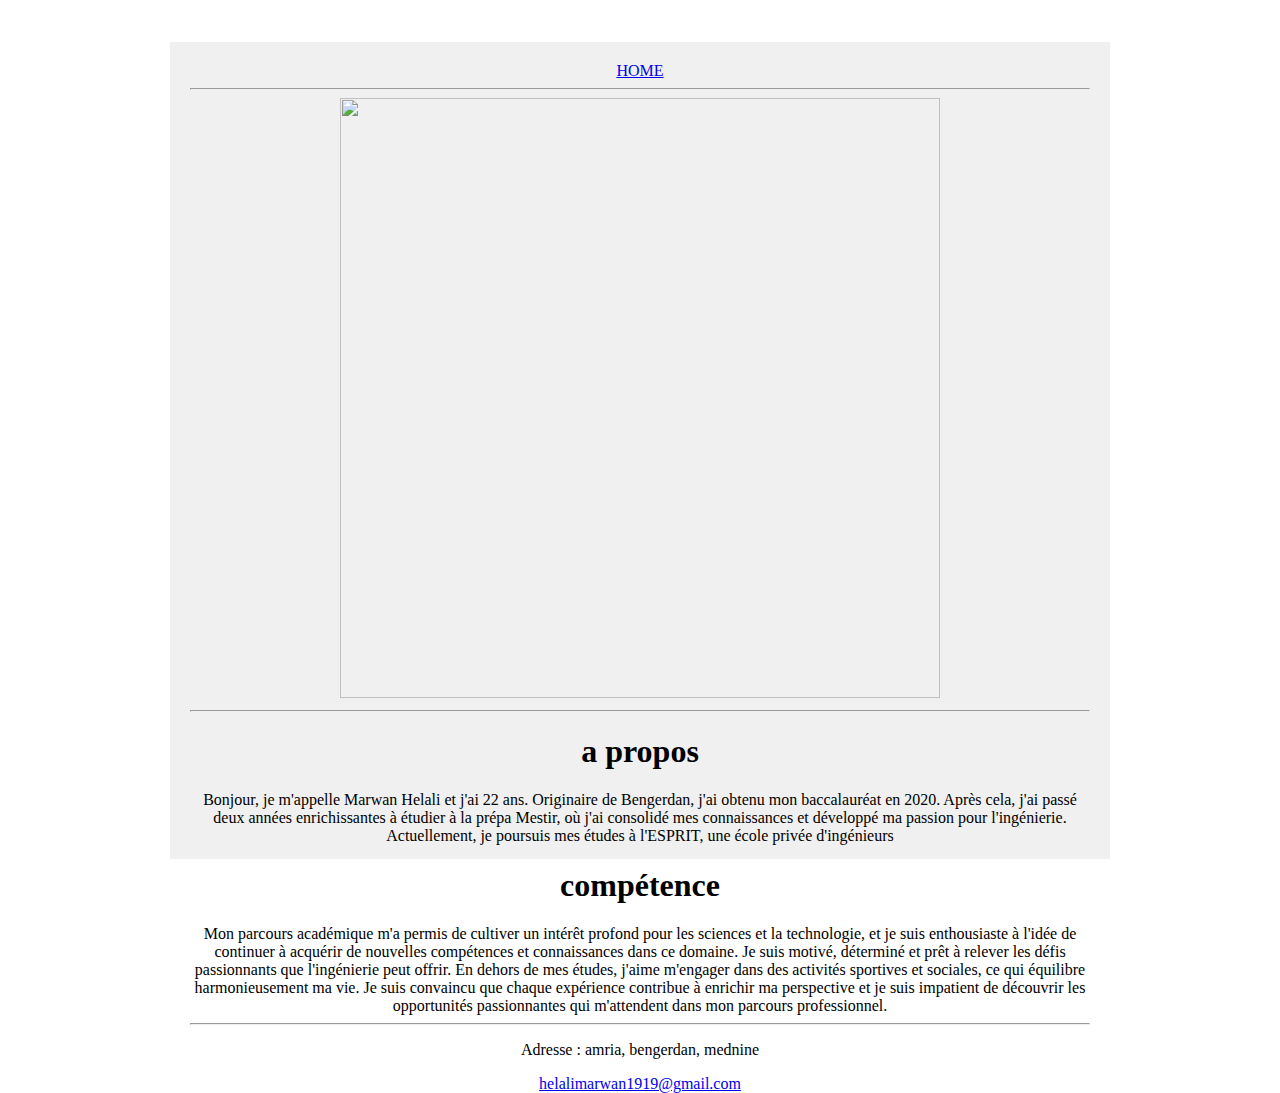
==== home.html @ 844736c4 "Initial commit" ====
<!DOCTYPE html>
<html lang="fr">
<head>
    <meta charset="UTF-8">
    <meta name="viewport" content="width=device-width, initial-scale=1.0">
    
    <title>A PROPOS</title>
   
   
</head>
<style>
    
    body, html {
      height: 100%;
      margin: 0;
      display: flex;
      justify-content: center;
      align-items: center;
    }
    .conteneur {
      width: 900px; 
      height: 777px; 
      background-color: #f0f0f0;
      text-align: center;
      padding: 20px;
    }
  </style>


<body>
    <div class="conteneur">
    <!-- Header -->
    <header>
        <nav>
           
            
            <a href="index.html">HOME</a>
            
            <hr>
        </nav>
        <img src="C:\Users\Lenovo\Downloads\Documents\PROJET WEB\img\ME MYSELF&I.jpg" height="600" width="600">
        <hr>
        

    </header>

    <h1>    a propos</h1> 
        <h8>Bonjour, je m'appelle Marwan Helali et j'ai 22 ans. Originaire de Bengerdan, 
            j'ai obtenu mon baccalauréat en 2020. Après cela, j'ai passé deux années enrichissantes à étudier à la prépa Mestir, 
            où j'ai consolidé mes connaissances et développé ma passion pour l'ingénierie. Actuellement, je poursuis mes études à l'ESPRIT, une école privée d'ingénieurs  </h8> 
    <section> 
    
             
        <h1> compétence</h1>
        <h8>  Mon parcours académique m'a permis de cultiver un intérêt profond pour les sciences et la technologie,
             et je suis enthousiaste à l'idée de continuer à acquérir de nouvelles compétences et connaissances dans ce domaine.
              Je suis motivé, déterminé et prêt à relever les défis passionnants que l'ingénierie peut offrir. En dehors de mes études,
               j'aime m'engager dans des activités sportives et sociales, ce qui équilibre harmonieusement ma vie.
                Je suis convaincu que chaque expérience contribue à enrichir ma perspective et je suis impatient de découvrir les opportunités passionnantes qui m'attendent dans mon parcours professionnel.</h8>
        
    </section>
    <hr>

   
    <footer>
        <p>Adresse : amria, bengerdan, mednine</p>
        <a href="mailto:contact@agencedigitale.com">helalimarwan1919@gmail.com</a>
        
    </footer>
</div>

</body>
</html>
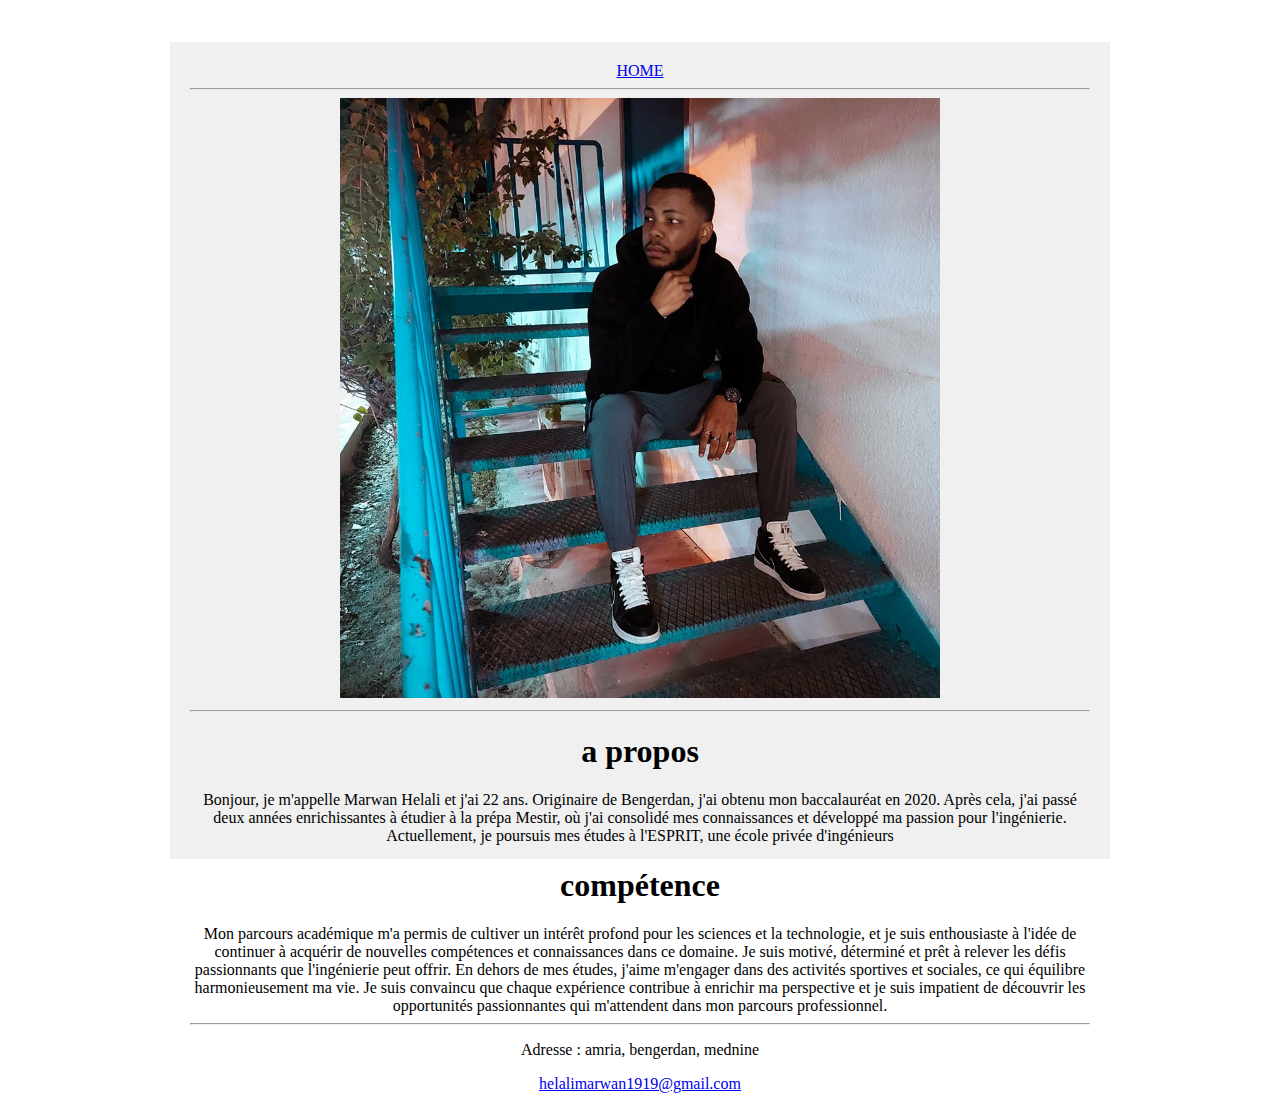
==== commit 10492801: "fixing some issues" ====
--- a/home.html
+++ b/home.html
@@ -38,7 +38,7 @@
             
             <hr>
         </nav>
-        <img src="C:\Users\Lenovo\Downloads\Documents\PROJET WEB\img\ME MYSELF&I.jpg" height="600" width="600">
+        <img src="./img/ME MYSELF&I.jpg" height="600" width="600">
         <hr>
         
 
